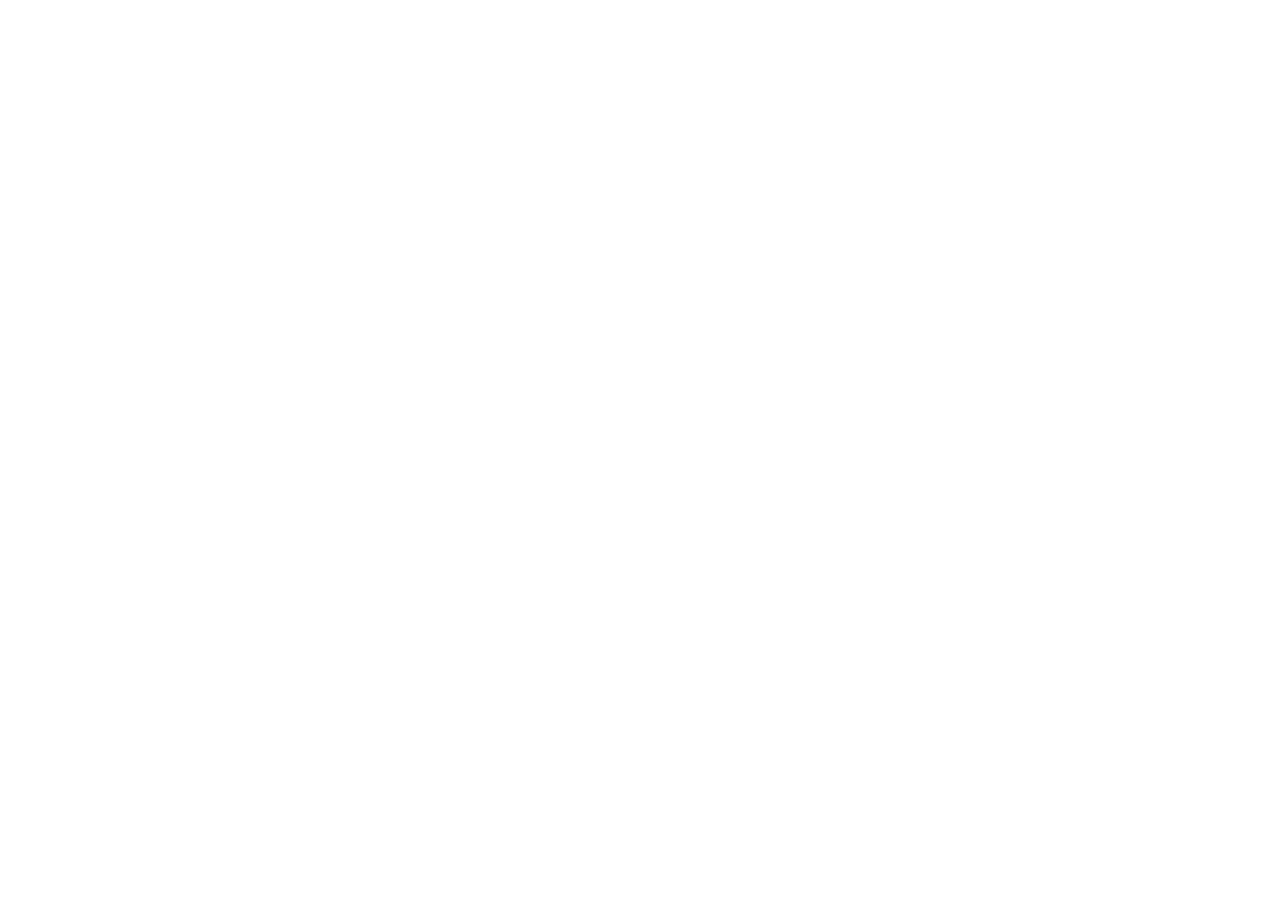
==== index.html @ 3781712e "created files" ====
<!DOCTYPE html>
<html lang="en">
<head>
  <meta charset="UTF-8">
  <meta name="viewport" content="width=device-width, initial-scale=1.0">
  <meta http-equiv="X-UA-Compatible" content="ie=edge">
  <title>About Page</title>
</head>
<body>

</body>
</html>
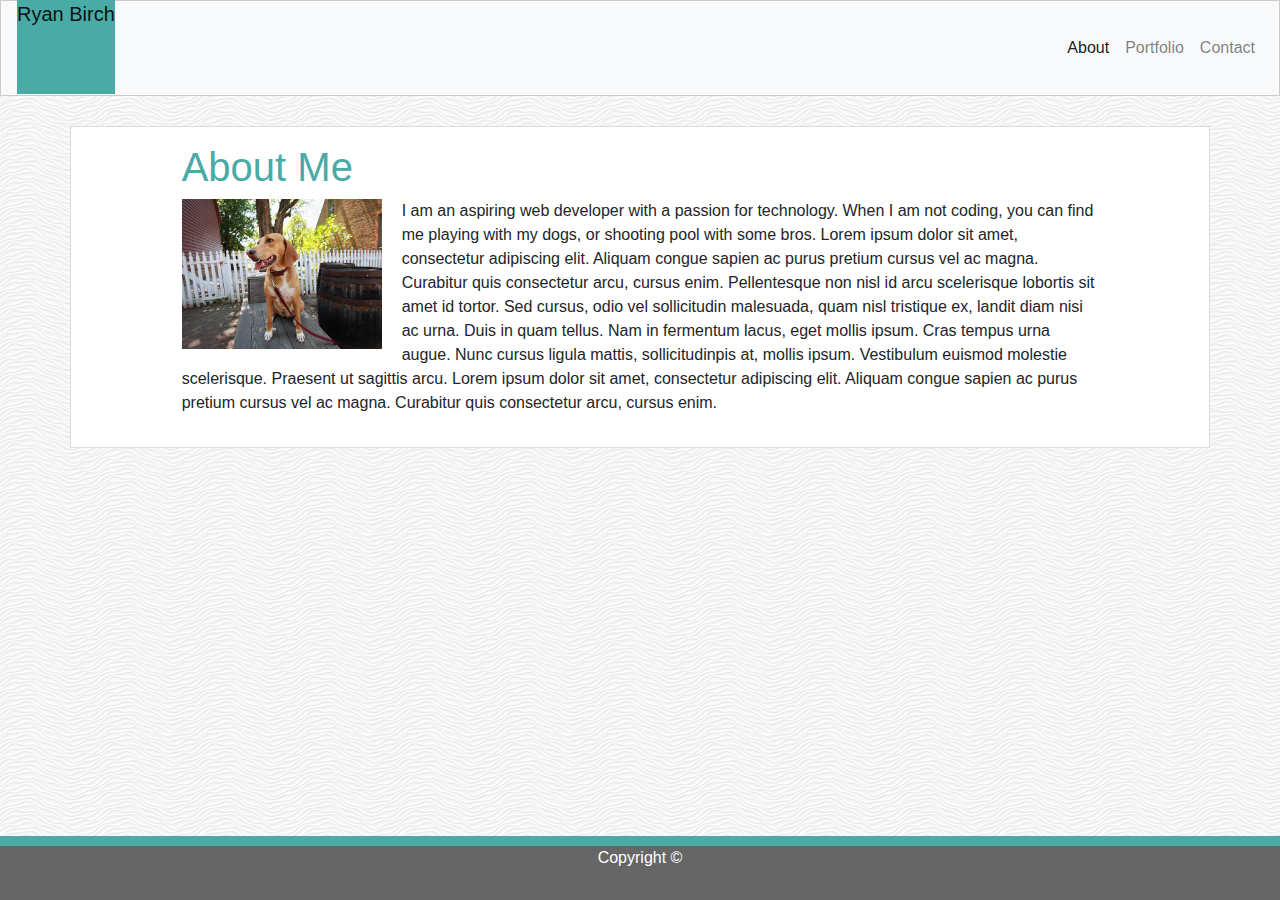
==== commit 182ab42a: "added index page" ====
--- a/index.html
+++ b/index.html
@@ -4,9 +4,98 @@
   <meta charset="UTF-8">
   <meta name="viewport" content="width=device-width, initial-scale=1.0">
   <meta http-equiv="X-UA-Compatible" content="ie=edge">
+  <link rel="stylesheet" href="https://stackpath.bootstrapcdn.com/bootstrap/4.3.1/css/bootstrap.min.css" integrity="sha384-ggOyR0iXCbMQv3Xipma34MD+dH/1fQ784/j6cY/iJTQUOhcWr7x9JvoRxT2MZw1T" crossorigin="anonymous">
+  <link rel="stylesheet" href="assets/css/style.css">
   <title>About Page</title>
 </head>
 <body>
 
+  <div class="index-wrapper">
+
+    <!-- Navbar -->
+    <nav class="navbar navbar-expand-sm navbar-light bg-light sticky-top">
+      <h1 class="navbar-brand">Ryan Birch</h1>
+      <button class="navbar-toggler" type="button" data-toggle="collapse" data-target="#navbarNav" aria-controls="navbarNav" aria-expanded="false" aria-label="Toggle navigation">
+        <span class="navbar-toggler-icon"></span>
+      </button>
+      <div class="collapse navbar-collapse justify-content-end" id="navbarNav">
+        <ul class="navbar-nav">
+          <li class="nav-item active">
+            <a class="nav-link" href="#">About <span class="sr-only">(current)</span></a>
+          </li>
+          <li class="nav-item">
+            <a class="nav-link" href="portfolio.html">Portfolio</a>
+          </li>
+          <li class="nav-item">
+            <a class="nav-link" href="contact.html">Contact</a>
+          </li>
+        </ul>
+      </div>
+    </nav>
+
+    <!-- main content -->
+    <div class="container p-3">
+      <div class="row justify-content-center">
+        <div class="col-10">
+          <div class="header">
+            <h1>About Me</h1>
+          </div>
+          <img src="assets/images/profile_img.jpg" alt="dog" height="150" width="200"
+            class="img-fluid"
+          >
+          <p>
+              I am an aspiring web developer with a passion for technology. When I am not
+              coding, you can find me playing with my dogs, or shooting pool with some bros.
+              Lorem ipsum dolor sit amet, consectetur adipiscing elit. Aliquam
+              congue sapien ac purus pretium cursus vel ac magna. Curabitur quis consectetur
+              arcu, cursus enim. Pellentesque non nisl id arcu scelerisque lobortis
+              sit amet id tortor. Sed cursus, odio vel sollicitudin malesuada, quam
+              nisl tristique ex, landit diam nisi ac urna. Duis in quam tellus. Nam
+              in fermentum lacus, eget mollis ipsum. Cras tempus urna augue. Nunc
+              cursus ligula mattis, sollicitudinpis at, mollis ipsum. Vestibulum
+              euismod molestie scelerisque. Praesent ut sagittis arcu. Lorem ipsum
+              dolor sit amet, consectetur adipiscing elit. Aliquam congue sapien
+              ac purus pretium cursus vel ac magna. Curabitur quis consectetur
+              arcu, cursus enim.
+          </p>
+        </div>
+      </div>
+    </div>
+
+
+
+    <!--
+    <div class="container p-4">
+      <h1>About Me</h1>
+      <img src="assets/images/profile_img.jpg" alt="dog" height="150" width="200"
+        class="img-fluid float-sm-left"
+      >
+      <p>
+          I am an aspiring web developer with a passion for technology. When I am not
+          coding, you can find me playing with my dogs, or shooting pool with some bros.
+          Lorem ipsum dolor sit amet, consectetur adipiscing elit. Aliquam
+          congue sapien ac purus pretium cursus vel ac magna. Curabitur quis consectetur
+          arcu, cursus enim. Pellentesque non nisl id arcu scelerisque lobortis
+          sit amet id tortor. Sed cursus, odio vel sollicitudin malesuada, quam
+          nisl tristique ex, landit diam nisi ac urna. Duis in quam tellus. Nam
+          in fermentum lacus, eget mollis ipsum. Cras tempus urna augue. Nunc
+          cursus ligula mattis, sollicitudinpis at, mollis ipsum. Vestibulum
+          euismod molestie scelerisque. Praesent ut sagittis arcu. Lorem ipsum
+          dolor sit amet, consectetur adipiscing elit. Aliquam congue sapien
+          ac purus pretium cursus vel ac magna. Curabitur quis consectetur
+          arcu, cursus enim.
+      </p>
+    </div>
+  -->
+
+    <!-- footer -->
+    <footer class="footer text-center">
+      <div class="container-fluid">
+        <p>Copyright &copy;</p>
+      </div>
+    </footer>
+
+  </div>
+
 </body>
 </html>
--- a/assets/css/style.css
+++ b/assets/css/style.css
@@ -0,0 +1,46 @@
+html {
+  position: relative;
+  min-height: 100%;
+}
+
+body {
+    background-image: url("../images/white-waves/white-waves.png");
+    margin-bottom: 3em;
+}
+
+.index-wrapper .container {
+  margin-top: 30px;
+  background-color: #fff;
+  border: 1px solid #ddd;
+}
+
+.navbar {
+  background-color: #4aaaa5;
+  border: 1px solid #ccc;
+  height: 6em;
+}
+
+.navbar-brand {
+  color: #fff;
+  background-color: #4aaaa5;
+  height: 5em;
+}
+
+.index-wrapper img {
+  margin-right: 20px;
+  float: left;
+}
+
+.header {
+  color: #4aaaa5;
+}
+
+.footer {
+  position: absolute;
+  width: 100%;
+  bottom: 0;
+  color: #fff;
+  background-color: #666666;
+  height: 4em;
+  border-top: 10px solid #4aaaa5;
+}
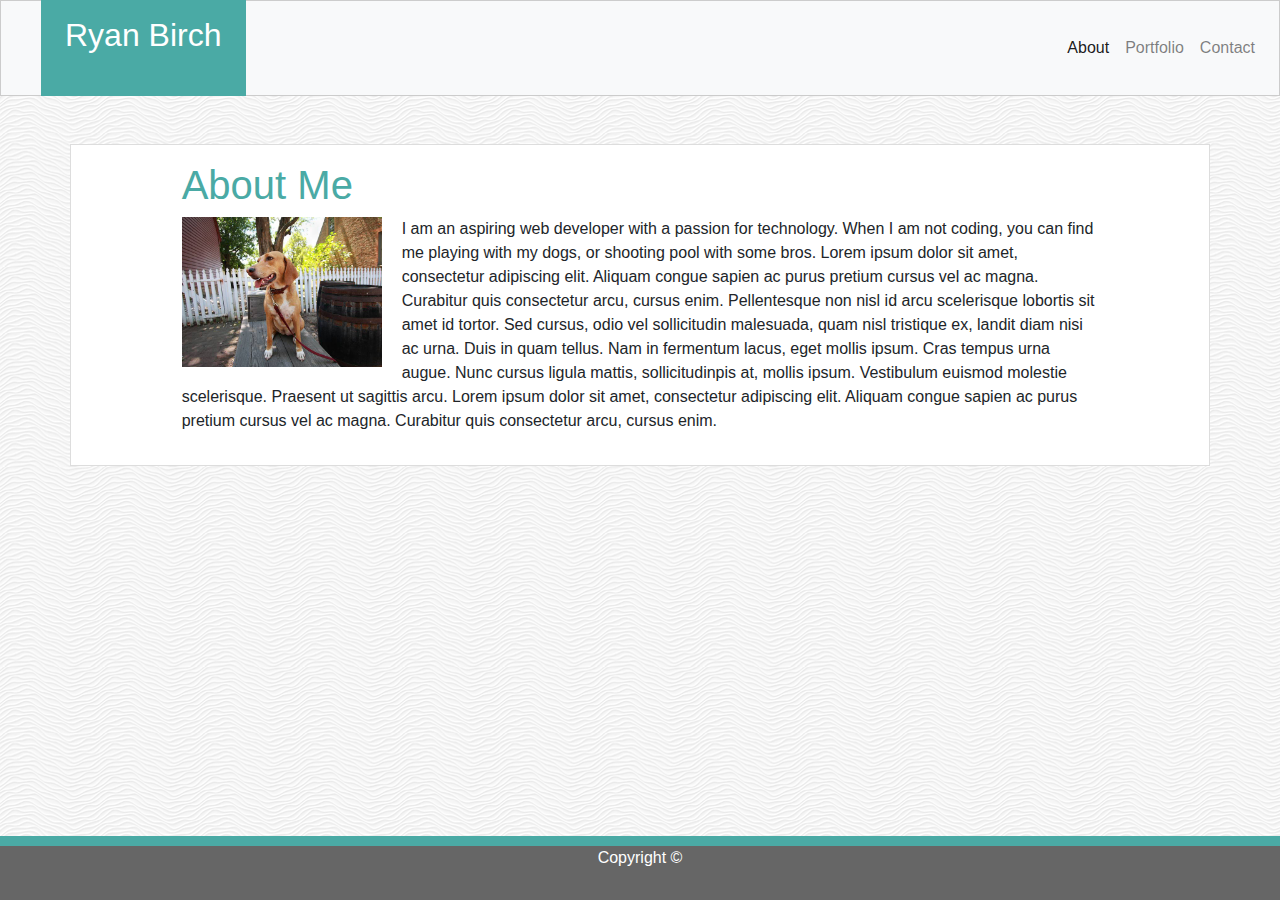
==== commit 5257e5f2: "added contact page" ====
--- a/index.html
+++ b/index.html
@@ -14,7 +14,7 @@
 
     <!-- Navbar -->
     <nav class="navbar navbar-expand-sm navbar-light bg-light sticky-top">
-      <h1 class="navbar-brand">Ryan Birch</h1>
+      <h2 class="pt-4 pl-4 pr-4 ml-4">Ryan Birch</h2>
       <button class="navbar-toggler" type="button" data-toggle="collapse" data-target="#navbarNav" aria-controls="navbarNav" aria-expanded="false" aria-label="Toggle navigation">
         <span class="navbar-toggler-icon"></span>
       </button>
@@ -34,12 +34,14 @@
     </nav>
 
     <!-- main content -->
-    <div class="container p-3">
+    <div class="container p-3 mt-5">
       <div class="row justify-content-center">
         <div class="col-10">
+
           <div class="header">
             <h1>About Me</h1>
           </div>
+
           <img src="assets/images/profile_img.jpg" alt="dog" height="150" width="200"
             class="img-fluid"
           >
@@ -58,35 +60,10 @@
               ac purus pretium cursus vel ac magna. Curabitur quis consectetur
               arcu, cursus enim.
           </p>
+
         </div>
       </div>
     </div>
-
-
-
-    <!--
-    <div class="container p-4">
-      <h1>About Me</h1>
-      <img src="assets/images/profile_img.jpg" alt="dog" height="150" width="200"
-        class="img-fluid float-sm-left"
-      >
-      <p>
-          I am an aspiring web developer with a passion for technology. When I am not
-          coding, you can find me playing with my dogs, or shooting pool with some bros.
-          Lorem ipsum dolor sit amet, consectetur adipiscing elit. Aliquam
-          congue sapien ac purus pretium cursus vel ac magna. Curabitur quis consectetur
-          arcu, cursus enim. Pellentesque non nisl id arcu scelerisque lobortis
-          sit amet id tortor. Sed cursus, odio vel sollicitudin malesuada, quam
-          nisl tristique ex, landit diam nisi ac urna. Duis in quam tellus. Nam
-          in fermentum lacus, eget mollis ipsum. Cras tempus urna augue. Nunc
-          cursus ligula mattis, sollicitudinpis at, mollis ipsum. Vestibulum
-          euismod molestie scelerisque. Praesent ut sagittis arcu. Lorem ipsum
-          dolor sit amet, consectetur adipiscing elit. Aliquam congue sapien
-          ac purus pretium cursus vel ac magna. Curabitur quis consectetur
-          arcu, cursus enim.
-      </p>
-    </div>
-  -->
 
     <!-- footer -->
     <footer class="footer text-center">
@@ -97,5 +74,8 @@
 
   </div>
 
+  <script src="https://code.jquery.com/jquery-3.3.1.slim.min.js" integrity="sha384-q8i/X+965DzO0rT7abK41JStQIAqVgRVzpbzo5smXKp4YfRvH+8abtTE1Pi6jizo" crossorigin="anonymous"></script>
+  <script src="https://cdnjs.cloudflare.com/ajax/libs/popper.js/1.14.7/umd/popper.min.js" integrity="sha384-UO2eT0CpHqdSJQ6hJty5KVphtPhzWj9WO1clHTMGa3JDZwrnQq4sF86dIHNDz0W1" crossorigin="anonymous"></script>
+  <script src="https://stackpath.bootstrapcdn.com/bootstrap/4.3.1/js/bootstrap.min.js" integrity="sha384-JjSmVgyd0p3pXB1rRibZUAYoIIy6OrQ6VrjIEaFf/nJGzIxFDsf4x0xIM+B07jRM" crossorigin="anonymous"></script>
 </body>
 </html>
--- a/assets/css/style.css
+++ b/assets/css/style.css
@@ -9,7 +9,16 @@
 }
 
 .index-wrapper .container {
-  margin-top: 30px;
+  background-color: #fff;
+  border: 1px solid #ddd;
+}
+
+.contact-wrapper .container {
+  background-color: #fff;
+  border: 1px solid #ddd;
+}
+
+.portfolio-wrapper .container {
   background-color: #fff;
   border: 1px solid #ddd;
 }
@@ -20,10 +29,10 @@
   height: 6em;
 }
 
-.navbar-brand {
+.navbar h2 {
   color: #fff;
   background-color: #4aaaa5;
-  height: 5em;
+  height: 3.25em;
 }
 
 .index-wrapper img {
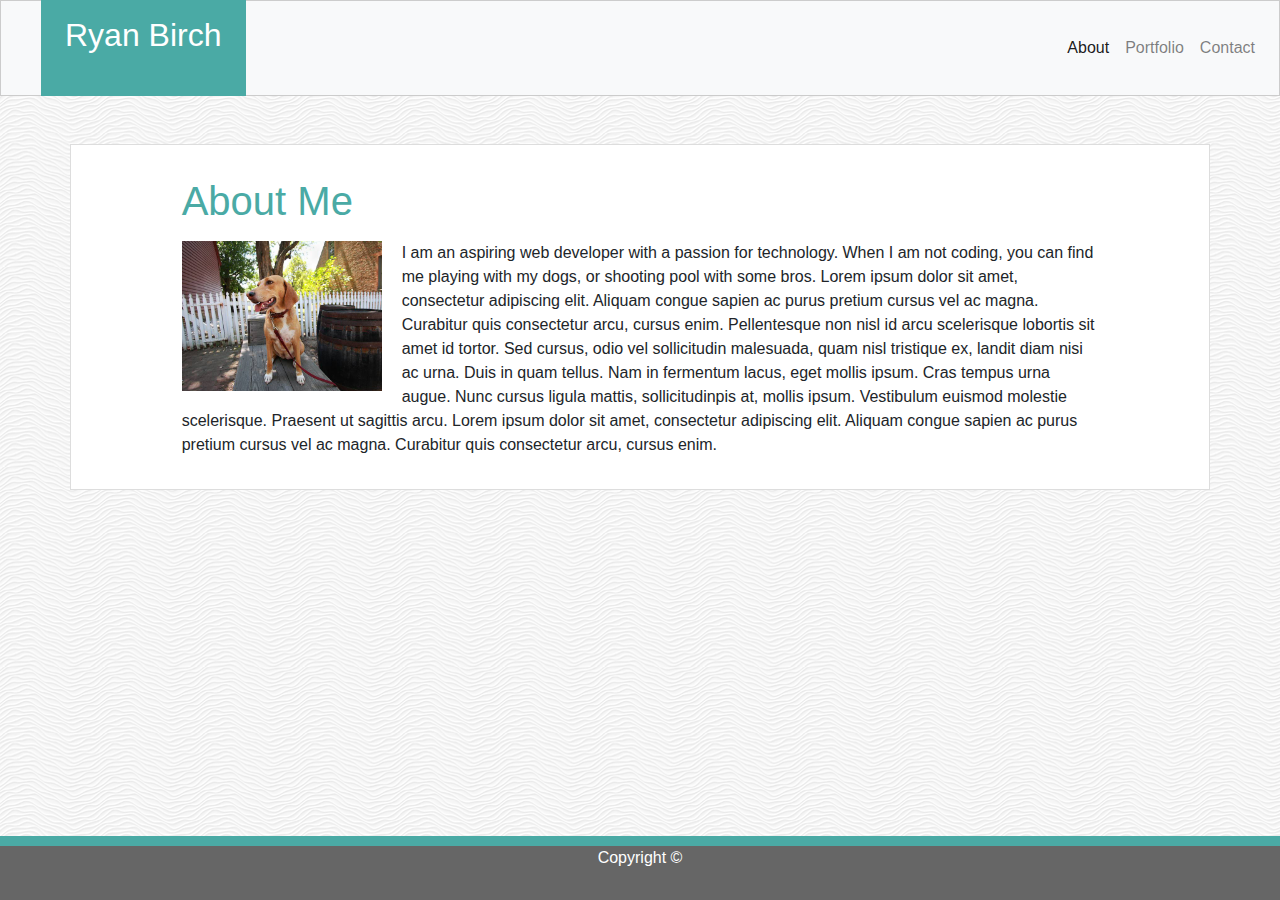
==== commit cfa58614: "fixed margin" ====
--- a/index.html
+++ b/index.html
@@ -38,28 +38,30 @@
       <div class="row justify-content-center">
         <div class="col-10">
 
-          <div class="header">
+          <div class="header mt-3 mb-3">
             <h1>About Me</h1>
           </div>
 
-          <img src="assets/images/profile_img.jpg" alt="dog" height="150" width="200"
-            class="img-fluid"
-          >
-          <p>
-              I am an aspiring web developer with a passion for technology. When I am not
-              coding, you can find me playing with my dogs, or shooting pool with some bros.
-              Lorem ipsum dolor sit amet, consectetur adipiscing elit. Aliquam
-              congue sapien ac purus pretium cursus vel ac magna. Curabitur quis consectetur
-              arcu, cursus enim. Pellentesque non nisl id arcu scelerisque lobortis
-              sit amet id tortor. Sed cursus, odio vel sollicitudin malesuada, quam
-              nisl tristique ex, landit diam nisi ac urna. Duis in quam tellus. Nam
-              in fermentum lacus, eget mollis ipsum. Cras tempus urna augue. Nunc
-              cursus ligula mattis, sollicitudinpis at, mollis ipsum. Vestibulum
-              euismod molestie scelerisque. Praesent ut sagittis arcu. Lorem ipsum
-              dolor sit amet, consectetur adipiscing elit. Aliquam congue sapien
-              ac purus pretium cursus vel ac magna. Curabitur quis consectetur
-              arcu, cursus enim.
-          </p>
+          <div class="mt-3 mb-3">
+            <img src="assets/images/profile_img.jpg" alt="dog" height="150" width="200"
+              class="img-fluid"
+            >
+            <p>
+                I am an aspiring web developer with a passion for technology. When I am not
+                coding, you can find me playing with my dogs, or shooting pool with some bros.
+                Lorem ipsum dolor sit amet, consectetur adipiscing elit. Aliquam
+                congue sapien ac purus pretium cursus vel ac magna. Curabitur quis consectetur
+                arcu, cursus enim. Pellentesque non nisl id arcu scelerisque lobortis
+                sit amet id tortor. Sed cursus, odio vel sollicitudin malesuada, quam
+                nisl tristique ex, landit diam nisi ac urna. Duis in quam tellus. Nam
+                in fermentum lacus, eget mollis ipsum. Cras tempus urna augue. Nunc
+                cursus ligula mattis, sollicitudinpis at, mollis ipsum. Vestibulum
+                euismod molestie scelerisque. Praesent ut sagittis arcu. Lorem ipsum
+                dolor sit amet, consectetur adipiscing elit. Aliquam congue sapien
+                ac purus pretium cursus vel ac magna. Curabitur quis consectetur
+                arcu, cursus enim.
+            </p>
+          </div>
 
         </div>
       </div>
--- a/assets/css/style.css
+++ b/assets/css/style.css
@@ -5,7 +5,7 @@
 
 body {
     background-image: url("../images/white-waves/white-waves.png");
-    margin-bottom: 3em;
+    margin-bottom: 7em;
 }
 
 .index-wrapper .container {
@@ -44,6 +44,11 @@
   color: #4aaaa5;
 }
 
+.tile a {
+  text-decoration: none;
+  color: #4aaaa5;
+}
+
 .footer {
   position: absolute;
   width: 100%;
